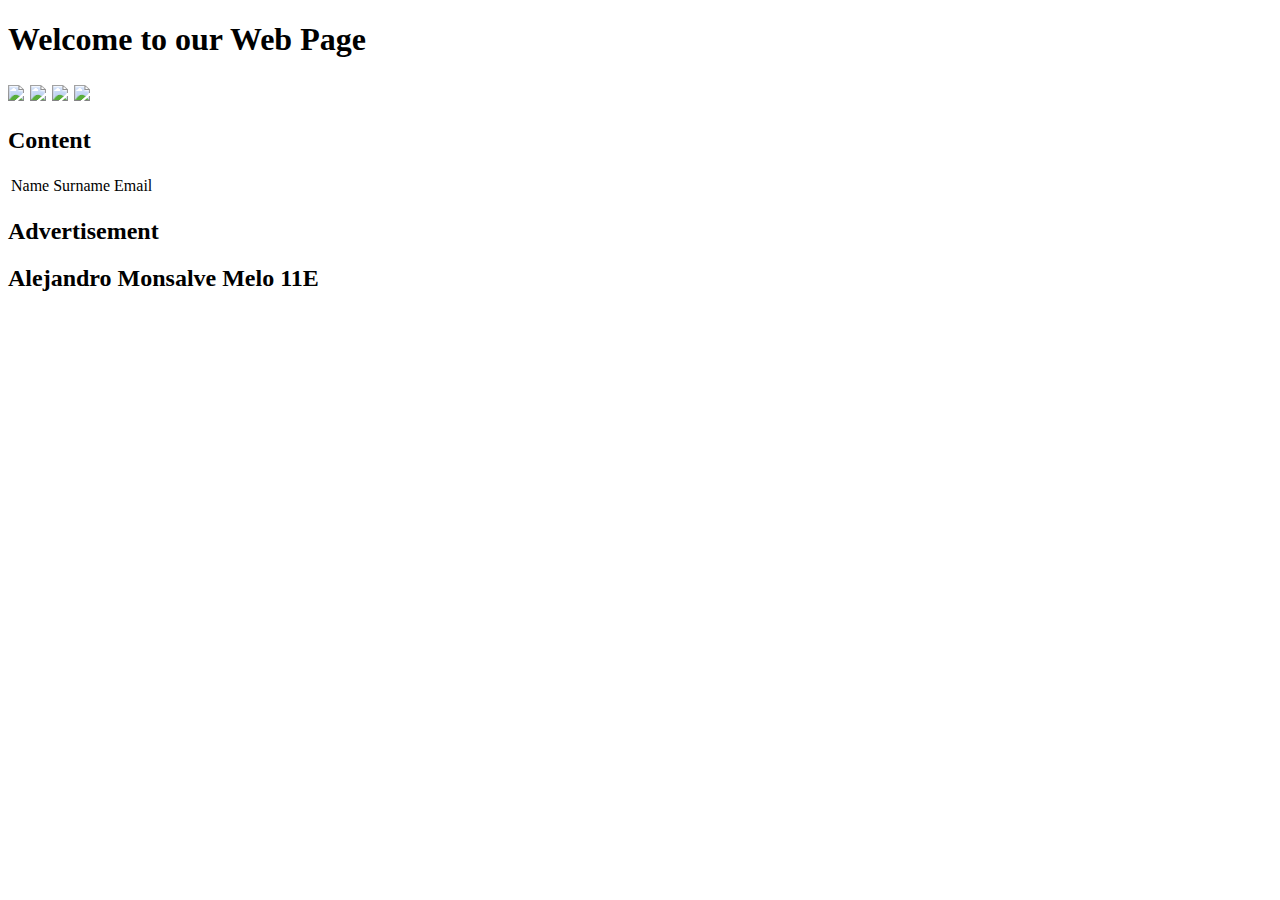
==== index.html @ 6cd2eda3 "Bimestral1" ====
<!DOCTYPE html>

<html lang="es">

<head>

    <meta charset="UTF-8">

    <meta http-equiv="X-UA-Compatible" content="IE=edge">

    <meta name="viewport" content="width=device-width, initial-scale=1.0">

    <title>web page</title>

    <link rel="stylesheet" href="css/estilos.css">

</head>

<body>



    <div id="contenedor"

        header>

            <h1>Welcome to our Web Page</h1>

        </header>

        <nav>

            <h2>
                <a href="index.html"><img src="btnhome.png"></a>
                <a href="About_us.html"><img src="btnaboutus.png"></a> 
                
                <a href="Services.html"><img src="btnservices.png"></a> 
                
                <a href="contact.html"><img src="btncontact.png"></a> 
            </h2>

        </nav>

        <section id="Content">

            <article>

                <h2>Content</h2>
                
                     <div> 

                        <table id="tabla"> 
                        
                        <tr> 
                        
                        <td>Name</td> 
                        
                        <td>Surname</td> 
                        
                        <td>Email</td> 
                        
                        </tr> 
                        
                          
                        
                        </table> 
                        
                         
                        
                        </div> 
                        
                        </article> 
                        
                        </section> 
                    
                     

            </article>

        </section>

        <aside>

            <h2>Advertisement
                <img src="https://unsplash.it/200/300/" alt=""> 
            </h2>
             

        </aside>

        <footer>

            <h2>Alejandro Monsalve Melo 11E</h2>

        </footer>

    </div>  
    <script src="index.js"></script> 


</body>

</html>
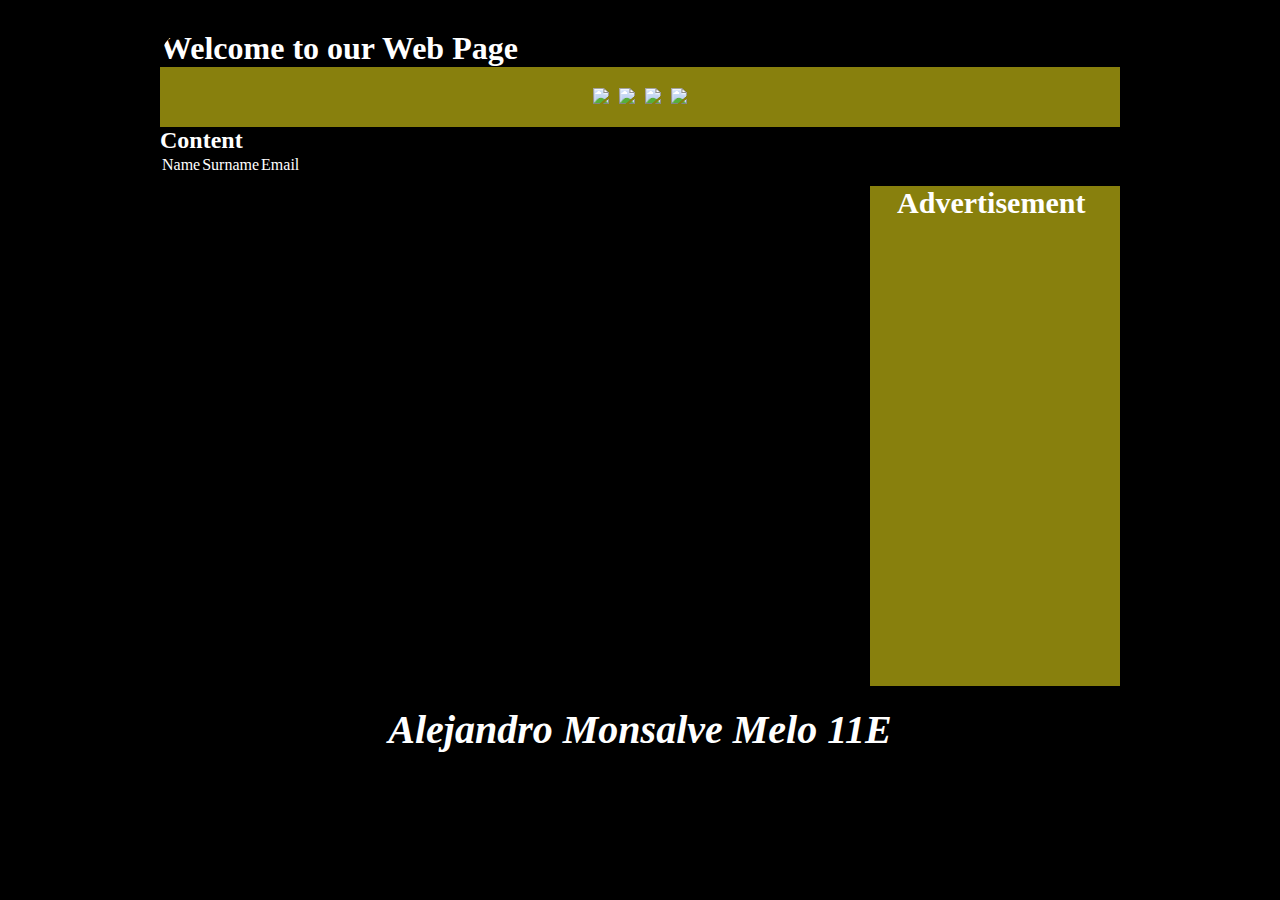
==== commit 118a6831: "bimestral1" ====
--- a/index.html
+++ b/index.html
@@ -12,7 +12,7 @@
 
     <title>web page</title>
 
-    <link rel="stylesheet" href="css/estilos.css">
+    <link rel="stylesheet" href="estilos.css">
 
 </head>
 
@@ -100,4 +100,4 @@
 
 </body>
 
-</html>+</html>
--- a/estilos.css
+++ b/estilos.css
@@ -0,0 +1,185 @@
+*{ 
+
+    margin: 0px; 
+    padding: 0px; 
+}  
+    
+body { 
+    
+    background:rgb(0, 0, 0); 
+    color: rgb(255, 255, 255); 
+}  
+    
+ #contenedor { 
+    
+     width: 960px; 
+    
+     margin:auto; 
+    
+     margin-top: 30px; 
+    
+     margin-bottom: 30px; 
+    
+     border-radius: 30px;
+     overflow: hidden; 
+    
+} 
+    
+header{ 
+    
+    height: 150px; 
+    
+    background: #000; 
+ } 
+    
+header h1 { 
+    
+    font-size: 50px; 
+    
+    text-align: center; 
+    
+    line-height: 150px; 
+} 
+    
+nav { 
+    
+    background: rgb(136, 128, 13); 
+    
+    height: 60px; 
+    
+} 
+    
+nav h2 { 
+    
+    font-size: 40px; 
+    
+    text-align: center; 
+    
+ } 
+    
+#content { 
+    
+     width: 500px; 
+    
+     height: 500px; 
+    
+     float: left; 
+    
+     display: flex; 
+    
+     flex-direction: column; 
+    
+     align-items: center; 
+    
+     justify-content: center; 
+    
+     background: blue; 
+    
+     margin-top: 20px; 
+    
+     margin-right: 10px; 
+    
+     margin-bottom: 20px; 
+    
+     padding: 10px; 
+    
+    box-sizing: border-box; 
+    
+} 
+    
+     
+    
+#content iframe { 
+    
+     align-self: center; 
+    
+     display: block; 
+    
+     margin: 0 auto; 
+    
+} 
+    
+#content h2{ 
+    
+    font-size: 40px; 
+    
+    text-align: center; 
+    
+} 
+
+
+#content p { 
+    
+    padding: 10px; 
+    
+    font-size: 14px; 
+    
+    text-align: center; 
+    
+} 
+    
+aside{ 
+    
+    width: 250px; 
+    
+    height: 500px; 
+    
+    background: rgb(136, 128, 13); 
+    
+    margin-top: 10px; 
+    
+    float: right; 
+    
+} 
+    
+aside h2 { 
+    
+    font-size: 30px; 
+    
+    text-align: center; 
+    
+} 
+    
+footer{ 
+    
+    background: #000; 
+    
+    clear:both; 
+} 
+    
+footer h2 { 
+    
+    font-size: 40px; 
+    
+    text-align: center; 
+    
+    padding:20px; 
+    
+    font-style:italic; 
+    
+} 
+    
+#contact { 
+    
+    max-width: 400px; 
+    
+    width: 80%; 
+    
+    justify-content: center; 
+    
+    display: flex; 
+    
+    flex-direction: column; 
+    
+    align-items: center; 
+    
+    margin: 0 auto; 
+    
+} 
+    
+input { 
+    
+    padding: 5px; 
+    
+} 
+    
